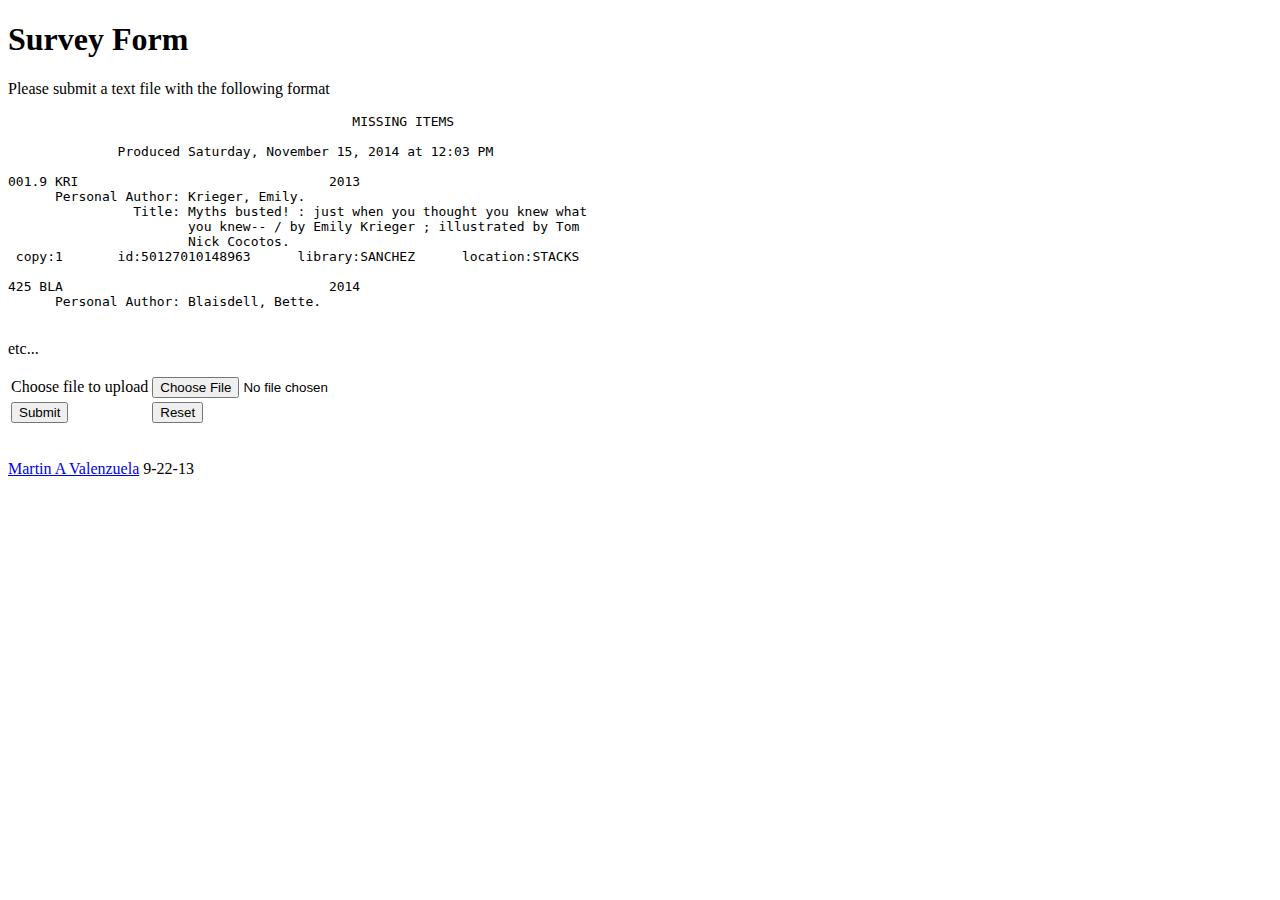
==== drop_off.html @ 0e0c0ec8 "Include initial upload page." ====
<!DOCTYPE html>
<html>
	<head>
		<title>A Website by Lothilius </title>
        <link rel="icon" type="image/png" href="../oi915_Tpurple.png">
        <link rel="stylesheet" type="text/css" href="style.css">
	</head>
	<body>
        <h1>Survey Form</h1>
        <p>Please submit a text file with the following format</p>
        <pre>
                                            MISSING ITEMS

              Produced Saturday, November 15, 2014 at 12:03 PM

001.9 KRI                                2013
      Personal Author: Krieger, Emily.
                Title: Myths busted! : just when you thought you knew what
                       you knew-- / by Emily Krieger ; illustrated by Tom
                       Nick Cocotos.
 copy:1       id:50127010148963      library:SANCHEZ      location:STACKS

425 BLA                                  2014
      Personal Author: Blaisdell, Bette.
        </pre>
        <p>etc...</p>
        <form enctype="multipart/form-data" action="run_python.php" method="POST">
            <input type="hidden" name="MAX_FILE_SIZE" value="100000" />
            <table>
                    <td>Choose file to upload</td>
                    <td colspan="2"><input name="uploadedfile" type="file" /></td>
                </tr>
                <tr>
                    <td><button type="submit" value="Submit">Submit</button></td>
                    <td><button type="reset" value="Reset">Reset</button>
                </td>
                </tr>
            </table>
        </form>
        </br>
        
        <p> 
            <a href="mailto:mars110110@aol.com">Martin A Valenzuela</a> 9-22-13
        </p>
	</body>
</html>
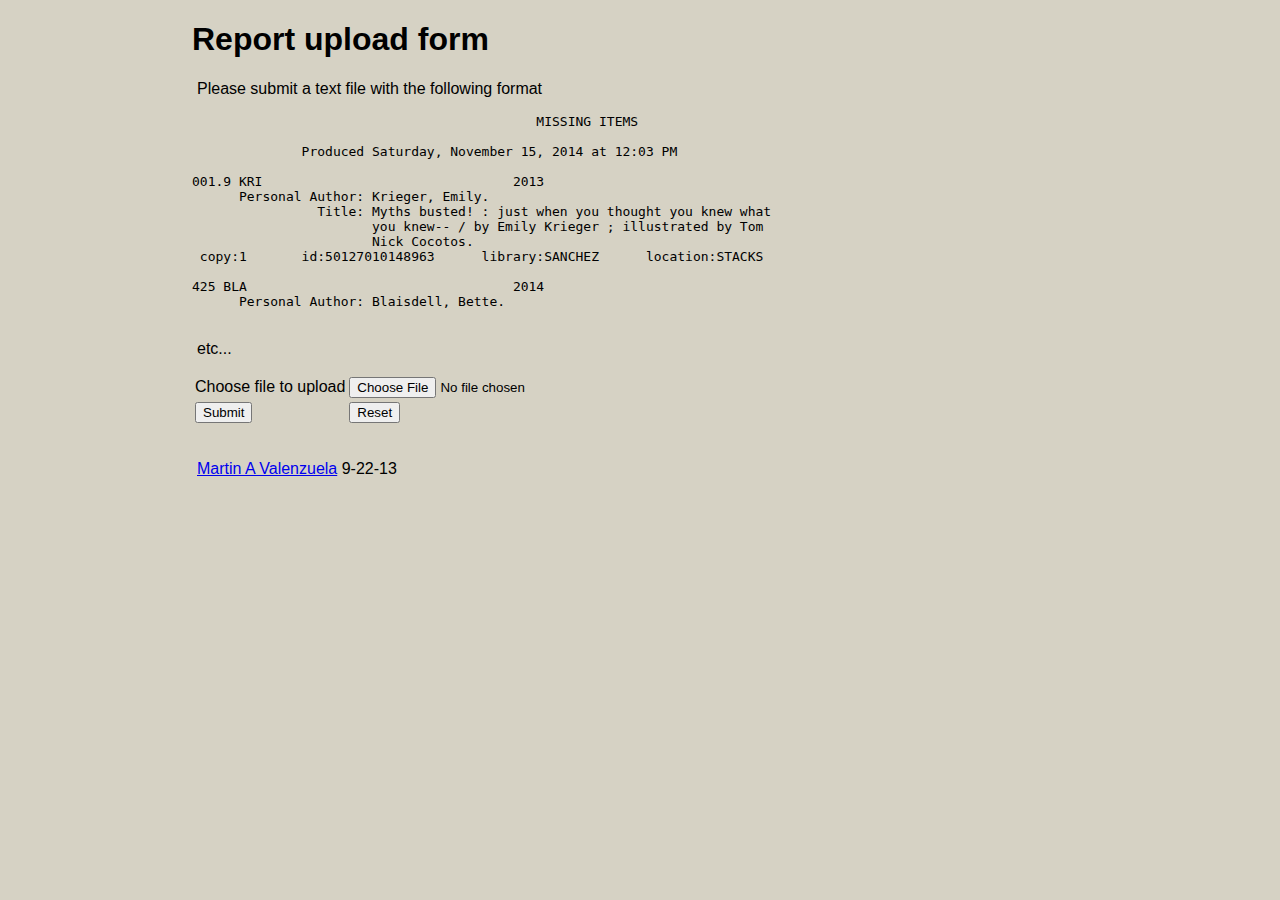
==== commit 962dbf6e: "Correct total of main page." ====
--- a/drop_off.html
+++ b/drop_off.html
@@ -6,7 +6,7 @@
         <link rel="stylesheet" type="text/css" href="style.css">
 	</head>
 	<body>
-        <h1>Survey Form</h1>
+        <h1>Report upload form</h1>
         <p>Please submit a text file with the following format</p>
         <pre>
                                             MISSING ITEMS
--- a/style.css
+++ b/style.css
@@ -0,0 +1,36 @@
+html{
+    background-color:#grey
+}
+
+body{
+    width: 70%;
+    margin: auto;
+    background-color:#D6D2C4;
+    font-family:sans-serif;
+}
+
+h3{
+    margin-left: 5px;
+    margin-bottom: 0px;
+}
+
+h4{
+    margin-left: 5px;
+    margin-bottom: 0px;
+}
+
+h3 + h4{
+    margin-top: 0px;
+}
+
+h3 + p{
+    margin-top: 0px;
+}
+
+h4 + p{
+    margin-top: 0px;
+}
+
+p{
+    margin-left: 5px;
+}